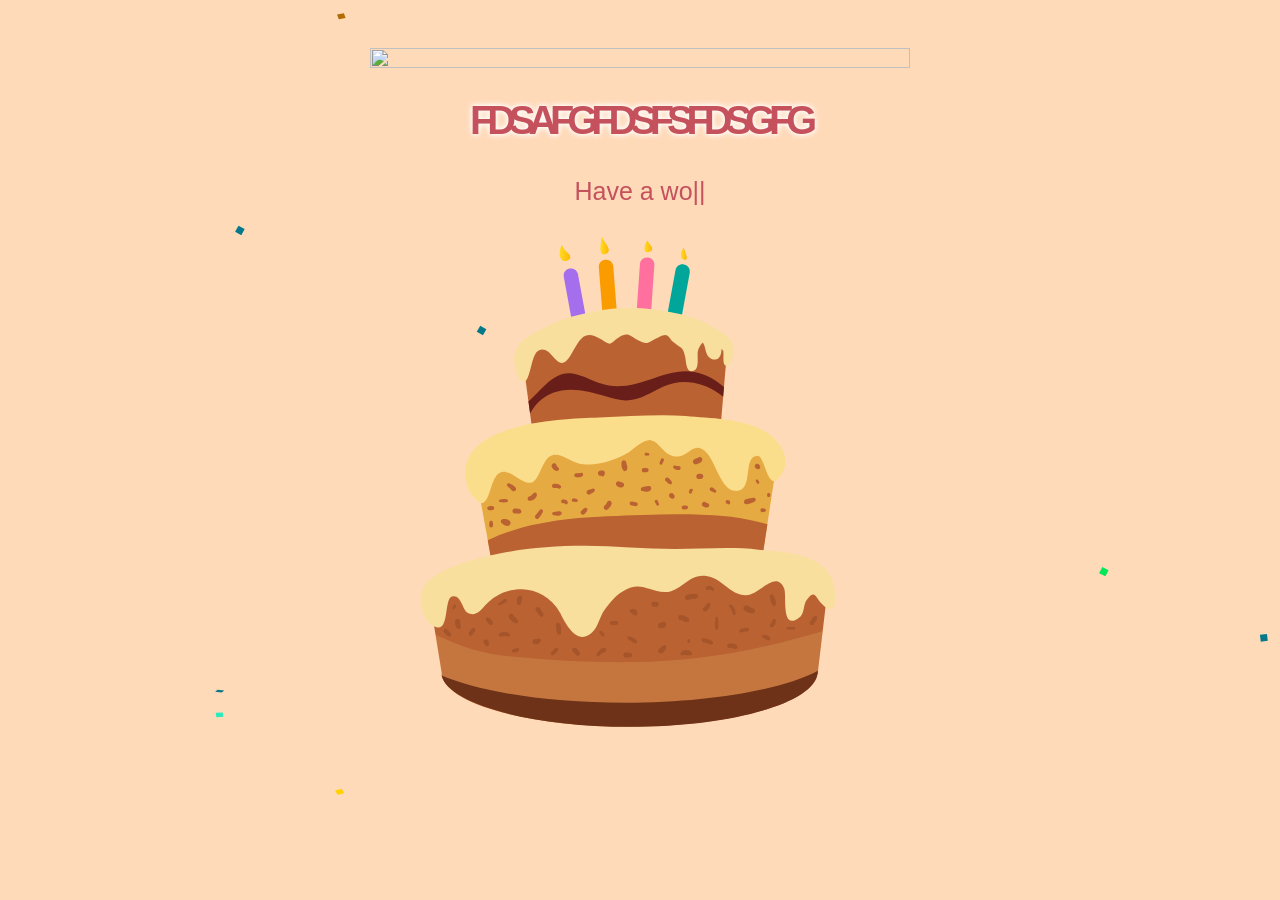
==== Happy Birthday.html @ 6b4b2f08 "initial push" ====
<html class="gr__localhost"><head>
<meta http-equiv="content-type" content="text/html; charset=UTF-8">
    <title>Eid Mubarak</title>
    <meta charset="utf-8">
    <meta name="viewport" content="width=device-width, initial-scale=1.0">
    
    
<link rel="stylesheet" href="bootstrap.css"><link rel="stylesheet" href="style.css"></head>

<body data-gr-c-s-loaded="true">
    <div>
        <div class="container">
            <div>
                <div class="row">
                    <div class="loader" style="display: none;">
                        <button id="play">Start</button>
                    </div>
                </div>
            </div>
        </div>
    </div>
    <audio class="song" controls="controls" loop="">
        <source src="audio.mp3">
        
        Your browser isn't invited for super fun audio time.
    </audio>

    <canvas id="confetti" width="438" height="726"></canvas>
    <div class="container pt-5">
        <div class="row">
            <div class="col-12 col-xl-6 mx-auto">
                <img src="Happy%20Birthday_files/banner.png" alt="">
            </div>
            <div class="col-12  text-center">
                <div id="name" class="area">fdsafgfdsfsfdsgfg</div>
            </div>

            <div class="col-12 text-center">
                <div class="type-wrap">
                    <div id="typed-strings" class="typing" style="display: none;">
                        <h2>Happy Birthday <i id="nae">fdsafgfdsfsfdsgfg</i></h2>
                        <h2>Have a wonderful day</h2>
                        <h2>Filled with joy and happiness.</h2>
                    </div>
                    <span id="typed" style="white-space:pre;">Happy Birthday <i id="nae">fdsafgfdsfsfdsgf</i></span><span class="typed-cursor">|</span>
                </div>
            </div>

            <div class="col-12 col-xl-6 mx-auto">
                <img src="cake.svg" alt="">
            </div>
        </div>

    </div>
    <img src="Balloon-Border.png" class="balloon-border" style="top: -500px;" width="100%">


<!-- Code injected by live-server -->
<script type="text/javascript">
	// <![CDATA[  <-- For SVG support
	if ('WebSocket' in window) {
		(function () {
			function refreshCSS() {
				var sheets = [].slice.call(document.getElementsByTagName("link"));
				var head = document.getElementsByTagName("head")[0];
				for (var i = 0; i < sheets.length; ++i) {
					var elem = sheets[i];
					var parent = elem.parentElement || head;
					parent.removeChild(elem);
					var rel = elem.rel;
					if (elem.href && typeof rel != "string" || rel.length == 0 || rel.toLowerCase() == "stylesheet") {
						var url = elem.href.replace(/(&|\?)_cacheOverride=\d+/, '');
						elem.href = url + (url.indexOf('?') >= 0 ? '&' : '?') + '_cacheOverride=' + (new Date().valueOf());
					}
					parent.appendChild(elem);
				}
			}
			var protocol = window.location.protocol === 'http:' ? 'ws://' : 'wss://';
			var address = protocol + window.location.host + window.location.pathname + '/ws';
			var socket = new WebSocket(address);
			socket.onmessage = function (msg) {
				if (msg.data == 'reload') window.location.reload();
				else if (msg.data == 'refreshcss') refreshCSS();
			};
			if (sessionStorage && !sessionStorage.getItem('IsThisFirstTime_Log_From_LiveServer')) {
				console.log('Live reload enabled.');
				sessionStorage.setItem('IsThisFirstTime_Log_From_LiveServer', true);
			}
		})();
	}
	else {
		console.error('Upgrade your browser. This Browser is NOT supported WebSocket for Live-Reloading.');
	}
	// ]]>
</script>
<script src="snowflakes.js"></script>
<script src="jquery.js"></script>
<script src="typed.js"></script>
<script src="script.js"></script><style type="text/css" data-typed-js-css="true">
        .typed-cursor{
          opacity: 1;
        }
        .typed-cursor.typed-cursor--blink{
          animation: typedjsBlink 0.7s infinite;
          -webkit-animation: typedjsBlink 0.7s infinite;
                  animation: typedjsBlink 0.7s infinite;
        }
        @keyframes typedjsBlink{
          50% { opacity: 0.0; }
        }
        @-webkit-keyframes typedjsBlink{
          0% { opacity: 1; }
          50% { opacity: 0.0; }
          100% { opacity: 1; }
        }
      </style>
<script>

</script>

</body><span class="gr__tooltip"><span class="gr__tooltip-content"></span><i class="gr__tooltip-logo"></i><span class="gr__triangle"></span></span></html>
---- style.css ----
/* customizable snowflake styling */
.loader button {
    width: 50%;
    height: 100px;
    position: fixed;
    left: 50%;
    top: 45%;
    transform: translateY(-50%);
    transform: translateX(-50%);
    background: center no-repeat #fff;
    z-index: 9999999999999999999999;
    font-size: 50px;
    outline: none;
    box-sizing: border-box;
    border: none;
    border-radius: .3em;
    text-transform: uppercase;
    box-shadow: 0 3px 6px rgba(0, 0, 0, .16), 0 3px 6px rgba(110, 80, 20, .4),
        inset 0 -2px 5px 1px rgba(139, 66, 8, 1),
        inset 0 -1px 1px 3px rgba(250, 227, 133, 1);
    background-image: linear-gradient(160deg, #924e17, #b47e11, #f8efb4, #bc881b, #a54e07);
    border: 1px solid #a55d07;
    color: rgb(7, 11, 79);
    text-shadow: 0 2px 2px rgb(32, 19, 99);
    cursor: pointer;
    transition: all .2s ease-in-out;
    background-size: 100% 100%;
    background-position: center;
}

.golden-btn:focus,
.golden-btn:hover {
    background-size: 150% 150%;
    box-shadow: 0 10px 20px rgba(0, 0, 0, 0.19), 0 6px 6px rgba(0, 0, 0, 0.23),
        inset 0 -2px 5px 1px #b17d10,
        inset 0 -1px 1px 3px rgb(21, 21, 19);
    border: 1px solid rgba(165, 93, 7, .6);
    color: rgba(120, 50, 5, .8);
}

.golden-btn:active {
    box-shadow: 0 3px 6px rgba(0, 0, 0, .16), 0 3px 6px rgba(110, 80, 20, .4),
        inset 0 -2px 5px 1px #b17d10,
        inset 0 -1px 1px 3px rgb(250, 189, 133);
}

.loader {
    position: fixed;
    left: 0px;
    top: 0px;
    width: 100%;
    height: 100%;
    z-index: 999;
    background: url(back.png) center no-repeat #000;
}

.song {
    display: none;
}

body {
    background-color: #FFDAB9;
}

img {
    width: 100%;
}

.balloon-border {
    position: fixed;
    top: 100%;
    opacity: 0.5;
    z-index: 999999999999999999999999;
    
}

.area {
    text-align: center;
    font-size: 70px;
    color: #C4515C;
    letter-spacing: -7px;
    font-weight: 700;
    text-transform: uppercase;
    animation: spin 2s ease-out infinite;
    text-shadow: 0px 0px 5px #fff, 0px 0px 7px #fff;
    font-size-adjust: 0.3;
}

#confetti {
    position: absolute;
    left: 0;
    top: 0;
    height: 100%;
    width: 100%;
}

@keyframes spin {
    0% {
        transform: rotateZ(0);
    }

    25% {
        transform: rotateZ(10deg);
    }

    50% {
        transform: rotateZ(0deg);
    }

    75% {
        transform: rotateZ(-10deg);
    }
}


.type-wrap {
    font-size: 25px;
    color: #C4515C;
}
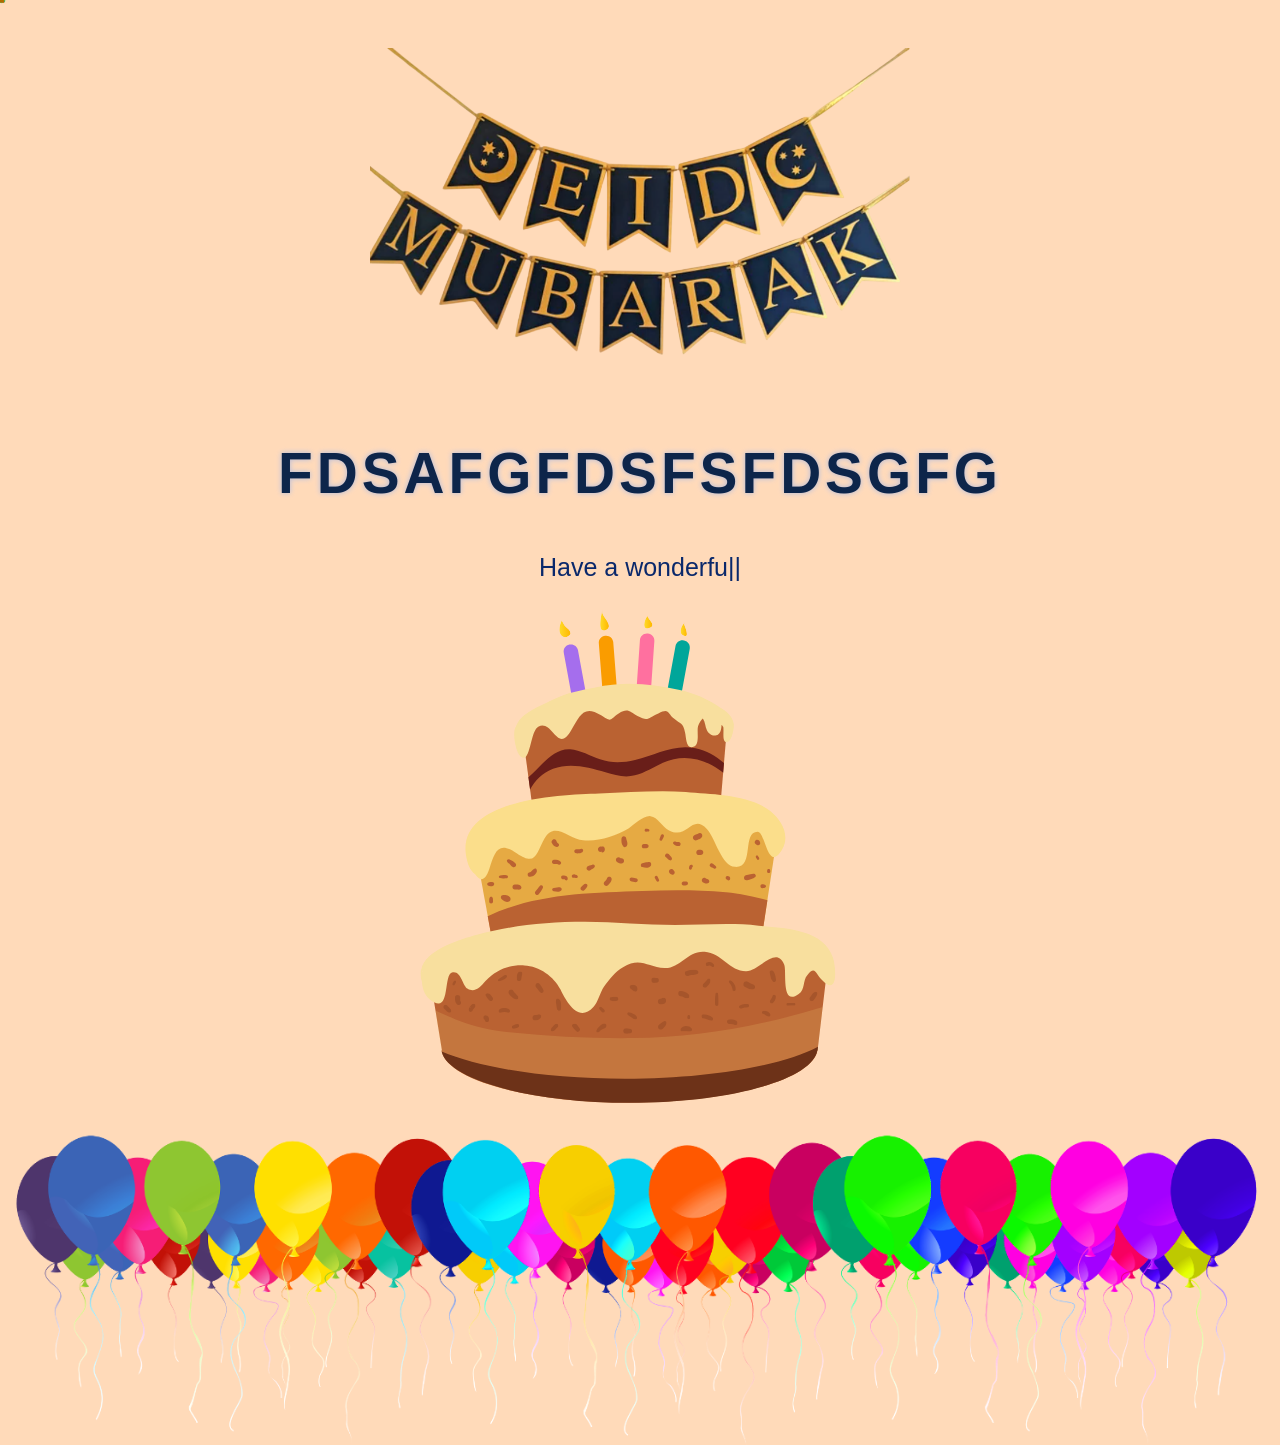
==== commit 5fdc2e6b: "commit" ====
--- a/Happy Birthday.html
+++ b/Happy Birthday.html
@@ -14,6 +14,7 @@
                 <div class="row">
                     <div class="loader" style="display: none;">
                         <button id="play">Start</button>
+                        <button id="play">Pay</button>
                     </div>
                 </div>
             </div>
@@ -29,7 +30,7 @@
     <div class="container pt-5">
         <div class="row">
             <div class="col-12 col-xl-6 mx-auto">
-                <img src="Happy%20Birthday_files/banner.png" alt="">
+                <img src="banner.png" alt="">
             </div>
             <div class="col-12  text-center">
                 <div id="name" class="area">fdsafgfdsfsfdsgfg</div>
--- a/style.css
+++ b/style.css
@@ -4,11 +4,11 @@
     height: 100px;
     position: fixed;
     left: 50%;
-    top: 45%;
+    top: 25%;
     transform: translateY(-50%);
     transform: translateX(-50%);
     background: center no-repeat #fff;
-    z-index: 9999999999999999999999;
+    z-index: 9999;
     font-size: 50px;
     outline: none;
     box-sizing: border-box;
@@ -27,7 +27,50 @@
     background-size: 100% 100%;
     background-position: center;
 }
-
+.loader1 {
+    position: absolute;  /* Changed from fixed */
+    left: 0px;
+    top: 0px;  /* Changed from 100px to 0px */
+    width: 100%;
+    height: auto;  /* Changed from 50% to auto */
+    z-index: 998;
+    padding: 20px 0;  /* Add some padding */
+}
+
+.loader1 button {
+    width: 20%;
+    height:90px;
+    position: relative;  /* Changed from fixed */
+    margin: 0 auto;  /* Center the button */
+    display: block;  /* Make it block level */
+    left: auto;  /* Remove left positioning */
+    top: auto;  /* Remove top positioning */
+    transform: none;  /* Remove transform */
+    background: center no-repeat #fff;
+    z-index: 9999;
+    font-size: 30px;
+    outline: none;
+    box-sizing: border-box;
+    border: none;
+    border-radius: .3em;
+    text-transform: uppercase;
+    box-shadow: 0 3px 6px rgba(0, 0, 0, .16), 0 3px 6px rgba(110, 80, 20, .4),
+        inset 0 -2px 5px 1px rgba(139, 66, 8, 1),
+        inset 0 -1px 1px 3px rgba(250, 227, 133, 1);
+    background-image: linear-gradient(160deg, #924e17, #b47e11, #f8efb4, #bc881b, #a54e07);
+    border: 1px solid #a55d07;
+    color: rgb(7, 11, 79);
+    text-shadow: 0 2px 2px rgb(32, 19, 99);
+    cursor: pointer;
+    transition: all .2s ease-in-out;
+    background-size: 100% 100%;
+    background-position: center;
+}
+.highlight {
+    color: white;
+    font-weight: bold;
+    text-shadow: 0 2px 4px rgba(255, 69, 0, 0.5);
+}
 .golden-btn:focus,
 .golden-btn:hover {
     background-size: 150% 150%;
@@ -53,7 +96,6 @@
     z-index: 999;
     background: url(back.png) center no-repeat #000;
 }
-
 .song {
     display: none;
 }
@@ -66,23 +108,15 @@
     width: 100%;
 }
 
-.balloon-border {
-    position: fixed;
-    top: 100%;
-    opacity: 0.5;
-    z-index: 999999999999999999999999;
-    
-}
-
 .area {
     text-align: center;
-    font-size: 70px;
-    color: #C4515C;
-    letter-spacing: -7px;
+    font-size: 100px;
+    color: #0d254a;
+    letter-spacing: 4px;
     font-weight: 700;
     text-transform: uppercase;
     animation: spin 2s ease-out infinite;
-    text-shadow: 0px 0px 5px #fff, 0px 0px 7px #fff;
+    text-shadow: 0px 0px 5px #bcbace, 0px 0px 7px #e7dada;
     font-size-adjust: 0.3;
 }
 
@@ -115,5 +149,186 @@
 
 .type-wrap {
     font-size: 25px;
-    color: #C4515C;
+    color: #0a286b;
+}
+
+.image {
+    transform: translateY(-50%);
+    transform: translateX(-50%);
+    height: 400px;
+    width: 400px;
+    position: absolute;
+    padding-top: 250px;
+    animation: shake 0.5s infinite;
+}
+
+.image1{
+    height: 400px;
+    width: 400px;
+    position:relative;
+    bottom: 400px;
+    left: 750px;
+    animation: shake 0.5s;
+    animation-iteration-count: infinite;
+}
+
+/* Container for all dancing images */
+.dancing-images-container {
+    position: relative;
+    top: 0;
+    left: 0;
+    width: 100%;
+    height: 100%;
+    display: flex;
+    justify-content: center;
+    align-items: center;
+    flex-wrap: wrap;
+    gap: 20px;
+    z-index: 10;
+    pointer-events: none;
+}
+
+/* All dancing images */
+.dancing-img {
+    width: 150px;
+    height: 150px;
+    position: relative;
+    bottom: 1000px;
+    right: 150px;
+    object-fit: cover;
+    border-radius: 15px;
+    animation: shake 0.5s infinite;
+    box-shadow: 0 5px 20px rgba(0,0,0,0.2);
+}
+.dancing-img1 {
+    width: 150px;
+    height: 150px;
+    position: relative;
+    right: 330px;
+    bottom: 600px;
+    object-fit: cover;
+    border-radius: 15px;
+    animation: shake 0.5s infinite;
+    box-shadow: 0 5px 20px rgba(0,0,0,0.2);
+}
+.dancing-img2 {
+    width: 150px;
+    height: 150px;
+    position: relative;
+    bottom: 400px;
+    right: 300px;
+    object-fit: cover;
+    border-radius: 15px;
+    animation: shake 0.5s infinite;
+    box-shadow: 0 5px 20px rgba(0,0,0,0.2);
+}
+.dancing-img3 {
+    width: 150px;
+    height: 150px;
+    position: relative;
+    bottom: 500px;
+    right: 300px;
+    object-fit: cover;
+    border-radius: 15px;
+    animation: shake 0.5s infinite;
+    box-shadow: 0 5px 20px rgba(0,0,0,0.2);
+}
+.dancing-img4 {
+    width: 250px;
+    height: 250px;
+    position: relative;
+    bottom: 400px;
+    left:250px;
+    object-fit: cover;
+    border-radius: 15px;
+    animation: shake 0.5s infinite;
+    box-shadow: 0 5px 20px rgba(0,0,0,0.2);
+}
+.dancing-img5 {
+    width: 150px;
+    height: 150px;
+    position: relative;
+    left: 150px;
+    bottom: 1000px;
+    object-fit: cover;
+    border-radius: 15px;
+    animation: shake 0.5s infinite;
+    box-shadow: 0 5px 20px rgba(0,0,0,0.2);
+}
+.dancing-img6 {
+    width: 150px;
+    height: 150px;
+    position: relative;
+    bottom: 650px;
+    left:400px;
+    object-fit: cover;
+    border-radius: 15px;
+    animation: shake 0.5s infinite;
+    box-shadow: 0 5px 20px rgba(0,0,0,0.2);
+}
+.dancing-img7 {
+    width: 150px;
+    height: 150px;
+    position: relative;
+    bottom: 600px;
+    right:50px;
+    object-fit: cover;
+    border-radius: 15px;
+    animation: shake 0.5s infinite;
+    box-shadow: 0 5px 20px rgba(0,0,0,0.2);
+}
+.dancing-img8 {
+    width: 150px;
+    height: 150px;
+    position: relative;
+    bottom: 900px;
+    left:450px;
+    object-fit: cover;
+    border-radius: 15px;
+    animation: shake 0.5s infinite;
+    box-shadow: 0 5px 20px rgba(0,0,0,0.2);
+}
+/* Different delays for variety */
+.dancing-img:nth-child(1) { animation-delay: 0s; }
+.dancing-img:nth-child(2) { animation-delay: 0.1s; }
+.dancing-img:nth-child(3) { animation-delay: 0.2s; }
+.dancing-img:nth-child(4) { animation-delay: 0.3s; }
+.dancing-img:nth-child(5) { animation-delay: 0.4s; }
+.dancing-img:nth-child(6) { animation-delay: 0.5s; }
+.dancing-img:nth-child(7) { animation-delay: 0.6s; }
+.dancing-img:nth-child(8) { animation-delay: 0.7s; }
+.dancing-img:nth-child(9) { animation-delay: 0.8s; }
+
+
+@keyframes shake {
+    0%, 100% { transform: translate(0, 0) rotate(0deg); }
+    25% { transform: translate(5px, -5px) rotate(5deg); }
+    50% { transform: translate(-5px, 5px) rotate(-5deg); }
+    75% { transform: translate(3px, -3px) rotate(3deg); }
+}
+.shake {
+    animation-name: shake;
+    animation-duration: 0.5s;
+    animation-iteration-count: infinite;
+}
+
+.fly{
+
+    animation: fly 5s linear infinite;
+}
+.glow-btn {
+    background: #D4AF37;
+    color: white;
+    padding: 15px 30px;
+    border: none;
+    border-radius: 5px;
+    font-size: 18px;
+    cursor: pointer;
+    box-shadow: 0 0 10px #dcc370;
+    transition: 0.3s;
+}
+
+.glow-btn:hover {
+    box-shadow: 0 0 20px #5695ba;
+    background: #1d138a;
 }
